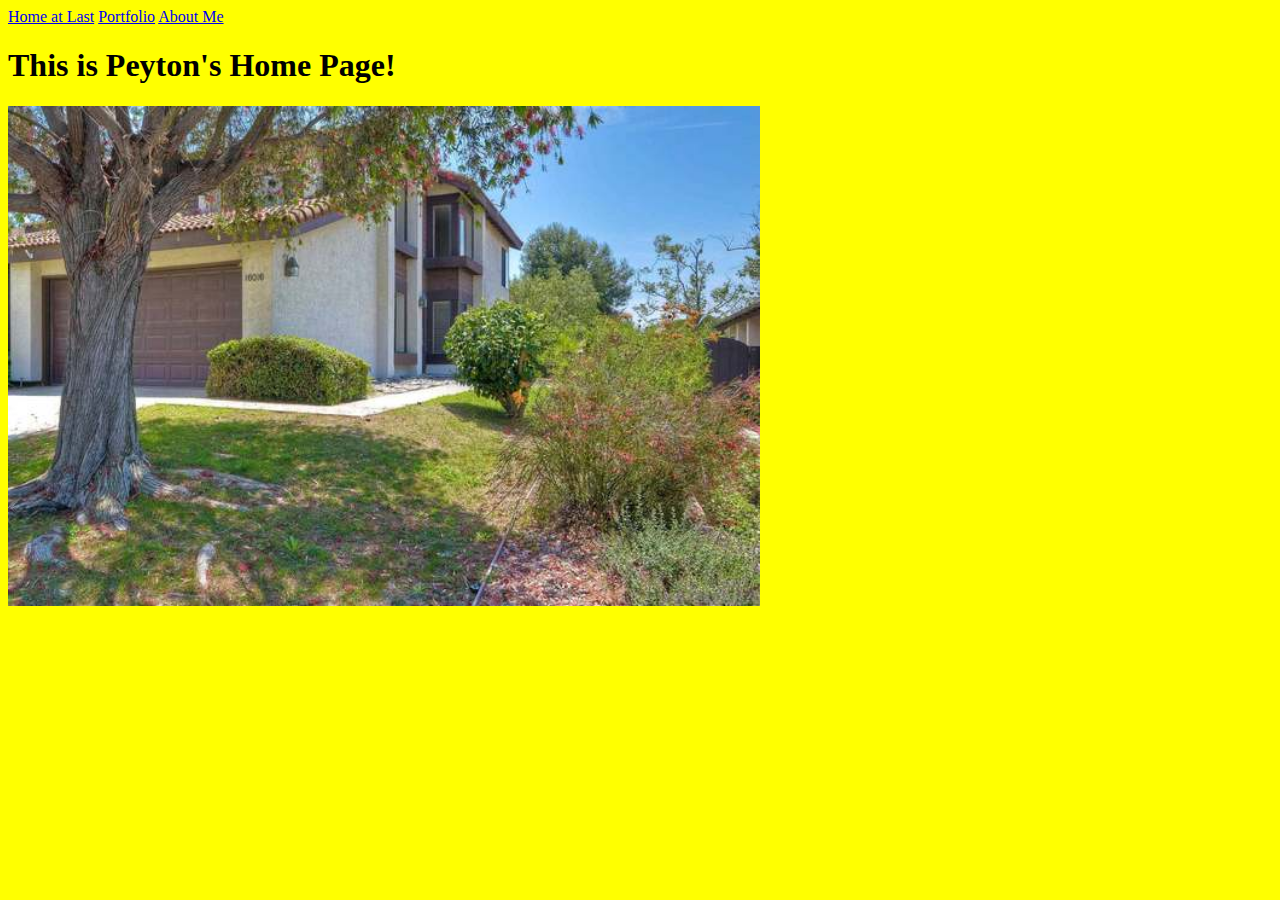
==== Principles/index.html @ 8ab7edde "Add files via upload" ====
<!doctype html>
<html lang="en">
  <head>
    <meta charset="utf-8">
    <title>Home Alone</title>
  </head>
  <body bgcolor="yellow">
    <a href="index.html">Home at Last</a>
    <a href="portfolio.html">Portfolio</a>
    <a href="aboutme.html">About Me</a>
    <h1>This is Peyton's Home Page!</h1>
    <img src="imgas/house.jpg" height="500">
  </body>
</html>
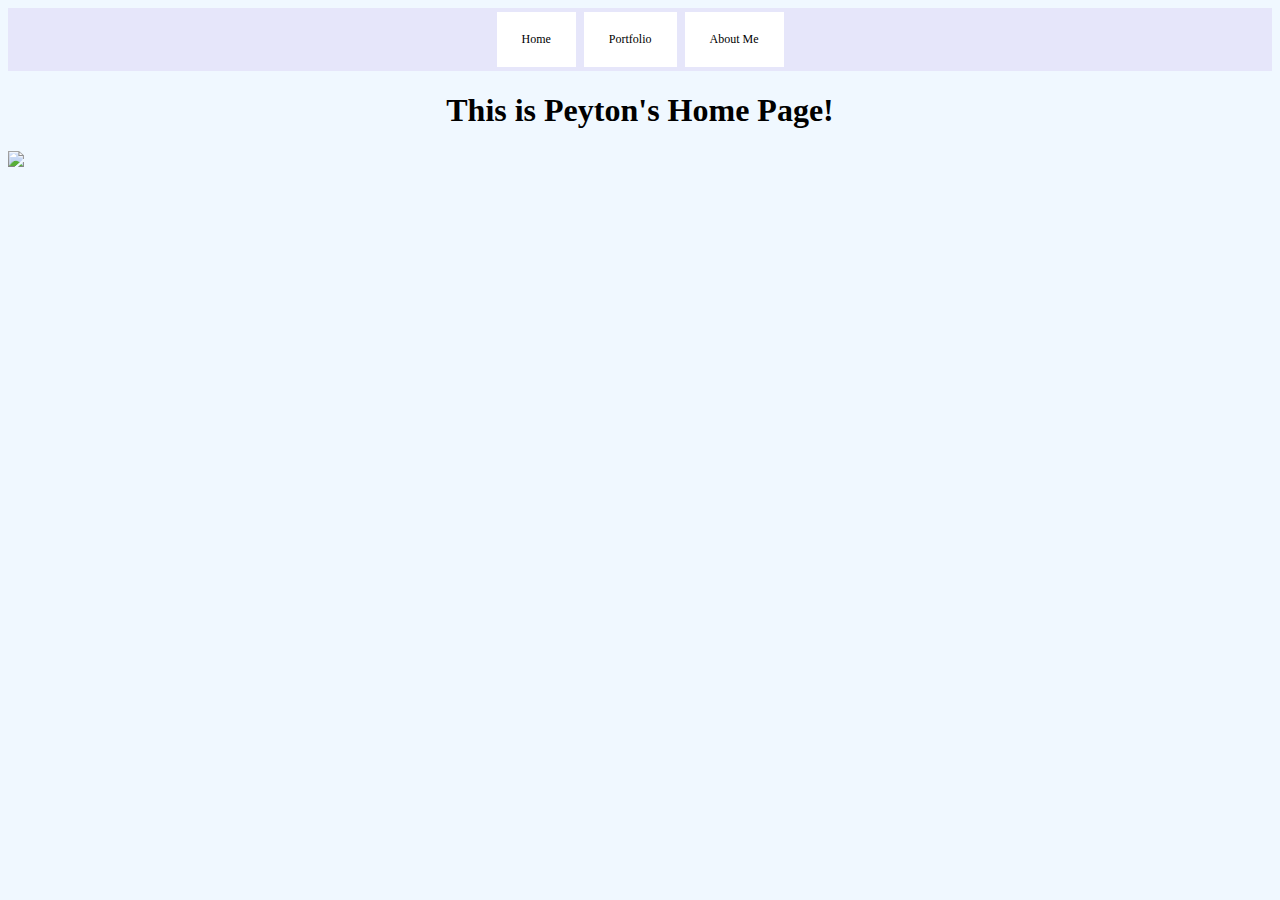
==== commit 04eb04a8: "Update index.html" ====
--- a/Principles/index.html
+++ b/Principles/index.html
@@ -1,14 +1,45 @@
 <!doctype html>
 <html lang="en">
+   <script>
+      function colorChange(x) {
+        x.style.background = "gray";
+      }
+      
+      function colorOut(x) {
+        x.style.background = "white";
+      }
+  </script>
   <head>
     <meta charset="utf-8">
     <title>Home Alone</title>
   </head>
-  <body bgcolor="yellow">
-    <a href="index.html">Home at Last</a>
-    <a href="portfolio.html">Portfolio</a>
-    <a href="aboutme.html">About Me</a>
-    <h1>This is Peyton's Home Page!</h1>
-    <img src="imgas/house.jpg" height="500">
+  <style>
+    .button {
+      background-color: #ffffff;
+      border: none;
+      color: rgb(0, 0, 0);
+      padding: 20px 25px;
+      text-align: center;
+      text-decoration: none;
+      display: inline-block;
+      font-size: 12px;
+      margin: 4px 2px;
+      cursor: pointer;
+    }
+    .dive {
+        color: black;
+        background-color: lavender;
+        text-align: center;
+        padding: 10px, 10px;
+      }
+  </style>
+  <body bgcolor="aliceblue">
+    <div class ="dive">
+      <a onmouseover="colorChange(this)" onmouseout="colorOut(this)" href="index.html" class="button">Home</a>
+      <a onmouseover="colorChange(this)" onmouseout="colorOut(this)" href="portfolio.html" class="button">Portfolio</a>
+      <a onmouseover="colorChange(this)" onmouseout="colorOut(this)" href="aboutme.html" class="button">About Me</a>
+    </div>
+    <h1 style="text-align:center; ">This is Peyton's Home Page!</h1>
+    <img src="imgas/placeholder.png" height="500">
   </body>
 </html>
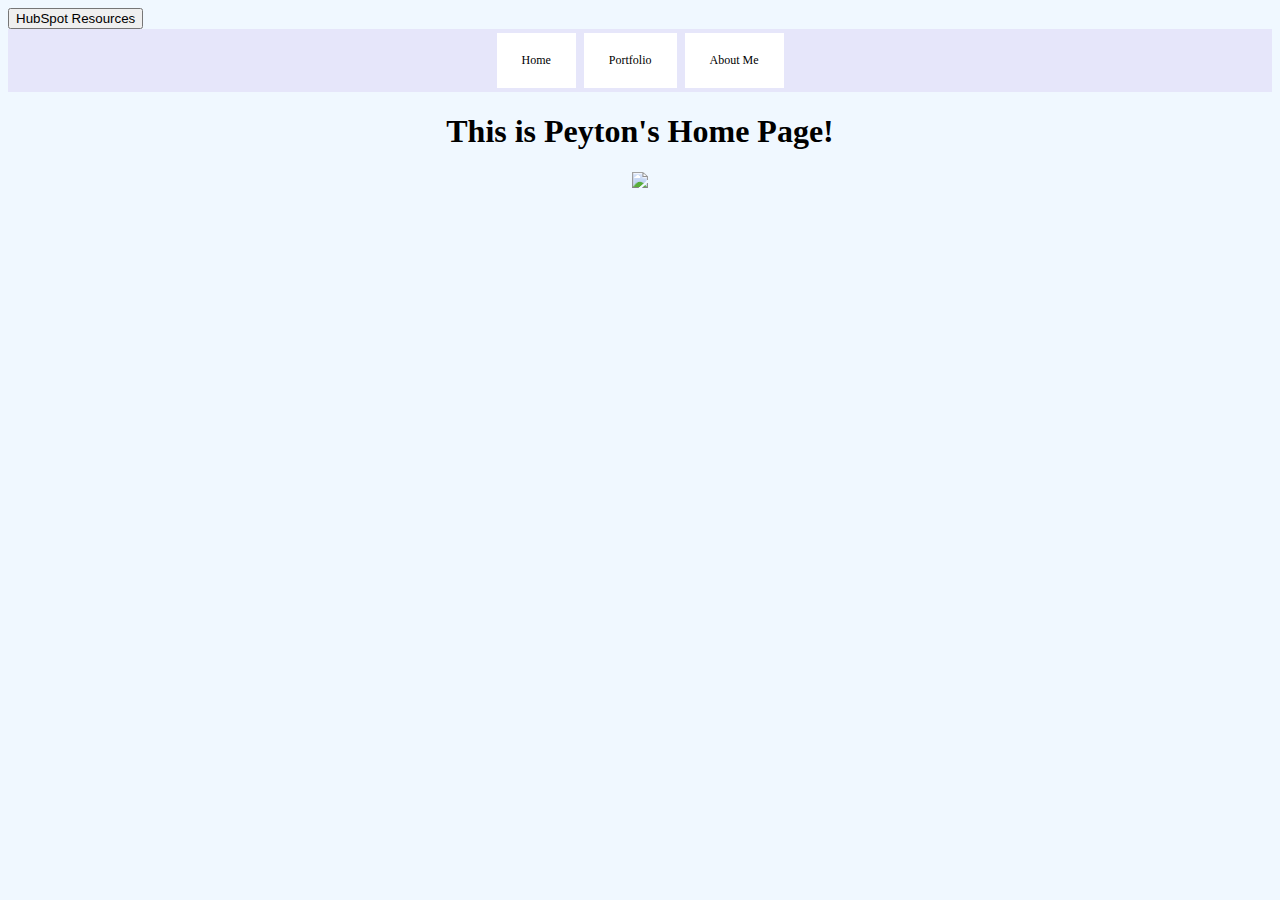
==== commit 18b684ef: "Update index.html" ====
--- a/Principles/index.html
+++ b/Principles/index.html
@@ -32,14 +32,56 @@
         text-align: center;
         padding: 10px, 10px;
       }
+     .dropdown {
+  display: inline-block;
+  position: relative;
+}
+.dropdown-content {
+  display: none;
+  position: absolute;
+  width: 100%;
+  overflow: auto;
+  box-shadow: 0px 10px 10px 0px rgba(0,0,0,0.4);
+}
+.dropdown:hover .dropdown-content {
+  display: block;
+}
+.dropdown-content a {
+  display: block;
+  color: #000000;
+  padding: 5px;
+  text-decoration: none;
+}
+.dropdown-content a:hover {
+  color: #FFFFFF;
+  background-color: #00A4BD;
+}
   </style>
   <body bgcolor="aliceblue">
+     <div class="dropdown">
+    <button>HubSpot Resources</button>
+</div>
+     <div class="dropdown-content">
+        <div class="dropdown">
+  <button>HubSpot Resources</button>
+  <div class="dropdown-content">
+  <a href="https://blog.hubspot.com/">Blog</a>
+  <a href="https://academy.hubspot.com/">Academy</a>
+  <a href="https://www.youtube.com/user/hubspot">YouTube</a>
+  </div>
+</div>
+    <a rel="noopener" target="_blank" href="https://blog.hubspot.com/">Blog</a>
+    <a rel="noopener" target="_blank" href="https://academy.hubspot.com/">Academy</a>
+    <a rel="noopener" target="_blank" href="https://www.youtube.com/user/hubspot">YouTube</a>
+</div>
     <div class ="dive">
       <a onmouseover="colorChange(this)" onmouseout="colorOut(this)" href="index.html" class="button">Home</a>
       <a onmouseover="colorChange(this)" onmouseout="colorOut(this)" href="portfolio.html" class="button">Portfolio</a>
       <a onmouseover="colorChange(this)" onmouseout="colorOut(this)" href="aboutme.html" class="button">About Me</a>
     </div>
     <h1 style="text-align:center; ">This is Peyton's Home Page!</h1>
+     <div style="text-align:center;">
     <img src="imgas/placeholder.png" height="500">
+     </div>
   </body>
 </html>
